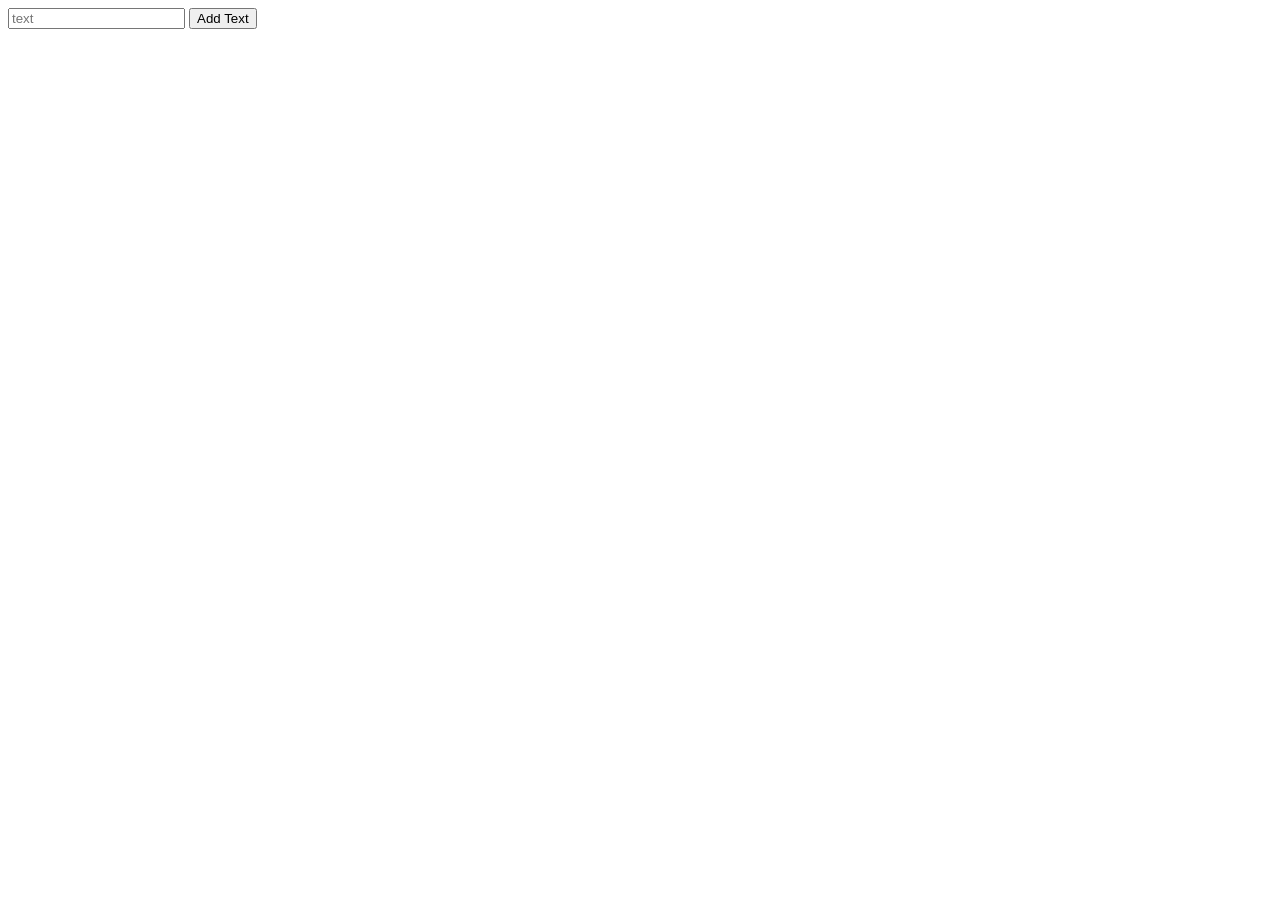
==== assignment/AS05/index.html @ d14bee72 "Portfolio" ====
<!DOCTYPE html>
<html>
<head>
	<meta charset='utf-8'>
	<meta http-equiv='X-UA-Compatible' content='IE=edge'>
	<title>Blogger</title>
	<meta name='viewport' content='width=device-width, initial-scale=1'>
	<!-- <link rel='stylesheet' type='text/css' media='screen' href='main.css'> -->
	<script src='main.js'></script>
</head>
<body>
	<input type="text" id="input2" placeholder="text">
	<button id="button2">Add Text</button>
	
</body>
</html>
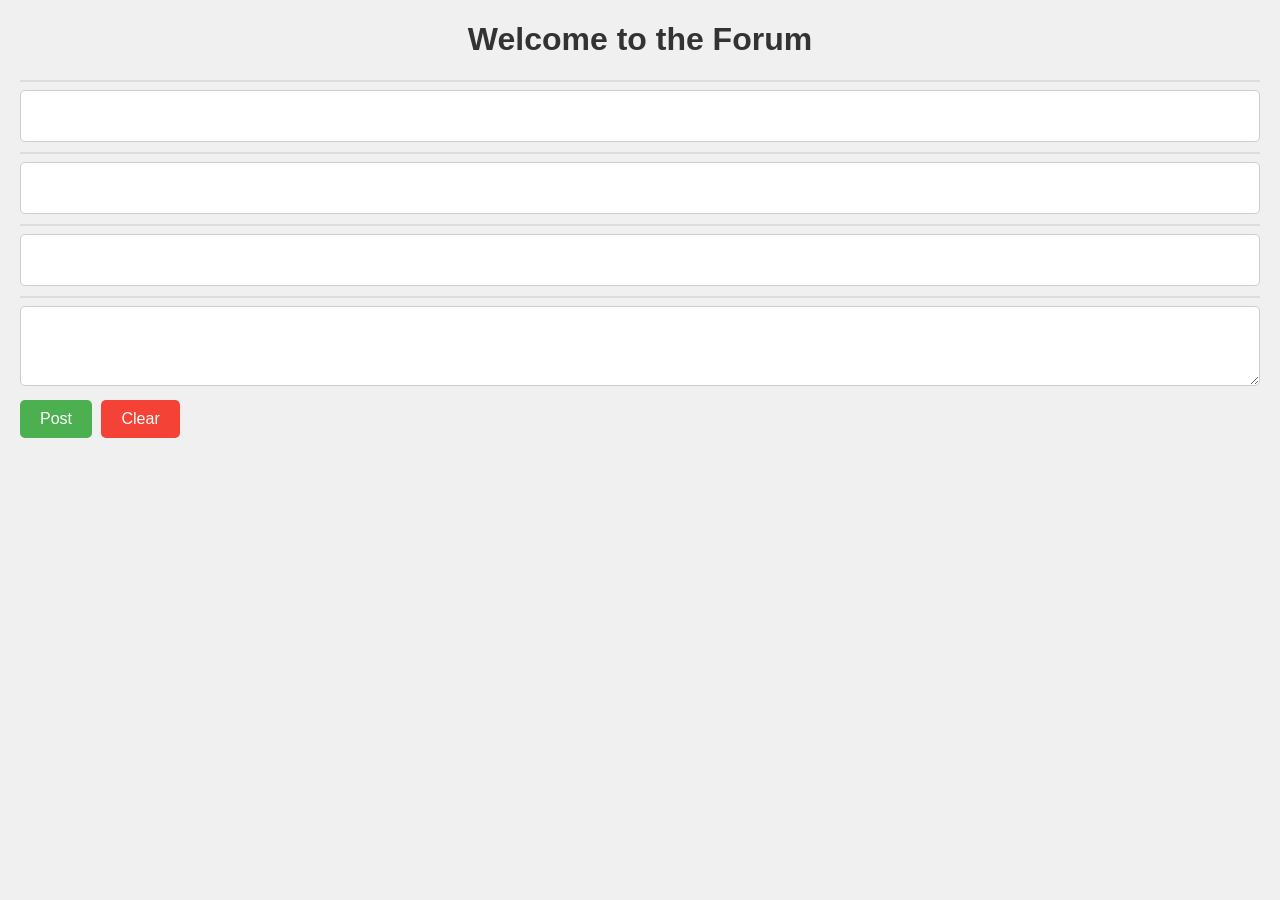
==== commit 86bedcc3: "fixed assignment5" ====
--- a/assignment/AS05/index.html
+++ b/assignment/AS05/index.html
@@ -5,12 +5,22 @@
 	<meta http-equiv='X-UA-Compatible' content='IE=edge'>
 	<title>Blogger</title>
 	<meta name='viewport' content='width=device-width, initial-scale=1'>
-	<!-- <link rel='stylesheet' type='text/css' media='screen' href='main.css'> -->
+	<link rel='stylesheet' type='text/css' media='screen' href='main.css'>
 	<script src='main.js'></script>
 </head>
 <body>
-	<input type="text" id="input2" placeholder="text">
-	<button id="button2">Add Text</button>
+	<h1 id="top"></h1>
+	<hr>
+	<div id="topic"></div>
+	<hr>
+	<div id="reply1"></div>
+	<hr>
+	<div id="reply2"></div>
+	<hr>
+	<textarea name="message" id="message"></textarea> 
+	<br/>
+	<button type="button">Post</button>
+	<button type="button">Clear</button>
 	
 </body>
 </html>
--- a/assignment/AS05/main.css
+++ b/assignment/AS05/main.css
@@ -0,0 +1,53 @@
+
+body {
+    font-family: Arial, sans-serif;
+    background-color: #f0f0f0;
+    margin: 20px;
+}
+
+#top {
+    color: #333;
+    text-align: center;
+}
+
+hr {
+    border: 1px solid #ddd;
+}
+
+#topic, #reply1, #reply2 {
+    background-color: white;
+    padding: 15px;
+    border: 1px solid #ccc;
+    border-radius: 5px;
+    min-height: 20px;
+    margin-bottom: 10px;
+}
+
+textarea {
+    width: 100%;
+    height: 80px;
+    padding: 10px;
+    border: 1px solid #ccc;
+    border-radius: 5px;
+    box-sizing: border-box;
+}
+
+button {
+    padding: 10px 20px;
+    font-size: 16px;
+    border: none;
+    border-radius: 5px;
+    cursor: pointer;
+    margin-top: 10px;
+    margin-right: 5px;
+}
+
+button:nth-of-type(1) {
+    background-color: #4CAF50;
+    color: white;
+}
+
+button:nth-of-type(2) {
+    background-color: #f44336; 
+    color: white;
+}
